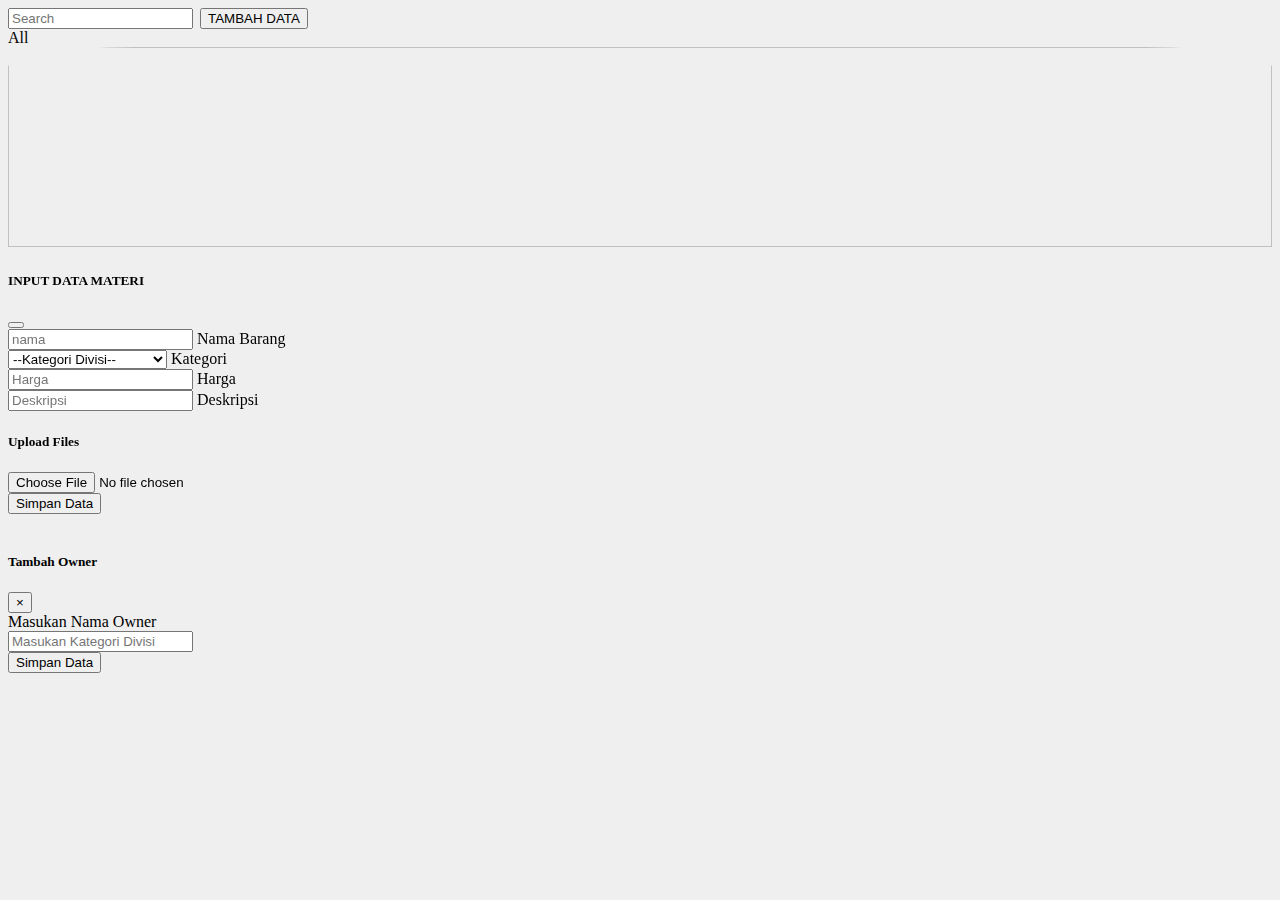
==== src/main/resources/templates/index.html @ 791f36bd "22" ====
<!DOCTYPE html>
<html lang="en" xmlns:th="http://www.thymeleaf.org">

<head>
    <meta charset="UTF-8" />
    <meta http-equiv="X-UA-Compatible" content="IE=edge" />
    <meta name="viewport" content="width=device-width, initial-scale=1.0" />
    <link rel="shortcut icon" sizes="16x16" th:href="@{/images/BTV.ico}" />
    <link rel="stylesheet" th:href="@{/css/styles.css}" />

    <!-- bootstrap -->
    <link th:href="@{https://cdn.jsdelivr.net/npm/bootstrap@5.0.2/dist/css/bootstrap.min.css}" rel="stylesheet"
        integrity="sha256-djO3wMl9GeaC/u6K+ic4Uj/LKhRUSlUFcsruzS7v5ms=" crossorigin="anonymous"
        referrerpolicy="no-referrer">
    <!-- font-awesome -->
    <link rel="stylesheet" th:href="@{https://cdnjs.cloudflare.com/ajax/libs/font-awesome/6.4.0/css/all.min.css}"
        integrity="sha384-iw3OoTErCYJJB9mCa8LNS2hbsQ7M3C0EpIsO/H5+EGAkPGc6rk+V8i04oW/K5xq0" crossorigin="anonymous">
    <!-- dataTable -->
    <link rel="stylesheet" th:href="@{https://cdn.datatables.net/1.13.5/css/dataTables.bootstrap5.min.css}"
        integrity="sha256-4W/j2Pv3N5VfbVDhzI8SKzHFHBfaOdZ2CZ1lXfxNofU=" crossorigin="anonymous"
        referrerpolicy="no-referrer">

    <link rel="stylesheet" href="https://cdn.jsdelivr.net/npm/sweetalert2@11.7.18/dist/sweetalert2.min.css"
        integrity="sha256-7jUS+MWeqkFdmW9ozkZ7mPagz+QmMbsBlt+Q3MsE+FU=" crossorigin="anonymous">

    <title>ASSET INFORMATION - B-Universe</title>
</head>

<body style="background-color: #efefef">
    <!-- <nav class="navbar navbar-expand-lg"
        th:style="'background-image:url('+@{/images/images2.png}+');background-size:cover;'">
        <a class="navbar-brand" href="#!" th:if="${session.work == 'BTV'}"><img class="img-fluid"
                th:src="@{/images/BTV.svg}" alt="" style="width: 80px; margin:auto 20px" /></a>
    </nav> -->

    <div class="container justify-content-center">
        <div class="input-group">
            <input id="searchData" type="text" class="form-control" placeholder="Search">
            <button type="button" class="btn btn-outline-primary" style="margin-left: 3px;" data-bs-toggle="modal"
                data-bs-target="#modalTambah">TAMBAH DATA</button>
        </div>
        <div class="row text-center pt-3 mb-5" style="width: 100%;">
            <div id="filters" class="filters">
                <a type="button" data-filter="*" style="border-radius: 50px;"
                    class="btn btn-outline-primary active">All</a>
                <a th:each="datak : ${kategori}" type="button" class="btn btn-outline-primary"
                    style="border-radius: 50px;" th:data-filter=".kategori'+${datak.id_kategori}+'"
                    th:text="${datak.nama_kategori}"></a>
            </div>
        </div>
        <div class="row">
            <div th:each="data : ${data}" class="col-lg-3 col-md-4 col-sm-6 itemss">
                <div class="card-container " data-bs-toggle="modal" data-bs-target="#modalDetail"
                    th:onclick="'findbyid(' + ${data.id} + ')'">
                    <div class="card mt-3" style="border-radius: 10%;">
                        <div class="card-body text-center">
                            <img th:src="@{/streamImage(filename=${data.filename})}"
                                style="width: 100%; height:200px; object-fit: cover; border-top-left-radius: 10%; border-top-right-radius: 10%;">
                            <h5 th:text="${data.nama}" class="card-title"></h5>
                            <p th:text="${data.kategori}" th:class="'kategori'+${kategori.id_kategori}+''"></p>
                            <p th:text="${data.deskripsi}"></p>
                            <!-- <p th:text="${data.harga}"></p> -->
                        </div>
                    </div>
                </div>
            </div>
        </div>
    </div>

    <div class="modal fade" id="modalTambah" tabindex="-1" aria-hidden="true" style="backdrop-filter: blur(10px);">
        <div class="modal-dialog modal-lg">
            <div class="modal-content">
                <div class="modal-header">
                    <h5 class="modal-title">INPUT DATA MATERI</h5>
                    <button type="button" class="btn-close" data-bs-dismiss="modal" aria-label="Close"></button>
                </div>
                <div class="modal-body">
                    <form id="formMateri" action="#" enctype="multipart/form-data">
                        <div class="card-body">
                            <div class="form-floating mb-3">
                                <input type="text" id="nama" class="form-control" required="true" placeholder="nama" />
                                <label for="nama">Nama Barang</label>
                            </div>
                            <div class="form-floating mb-3">
                                <select type='text' id='Kategori' class='form-control'>
                                    <option value='' selected disabled>--Kategori Divisi--</option>
                                    <option th:each="cat : ${kategori}" th:id="${cat.nama_kategori}"
                                        th:value="${cat.nama_kategori}" th:text="${cat.nama_kategori}"></option>
                                    <option value="tambahOwn">Tambah Kategori Divisi</option>
                                </select>
                                <label for="Kategori">Kategori</label>
                            </div>
                            <div class="form-floating mb-3">
                                <input type="text" class="form-control" id="Harga" name="Harga" placeholder="Harga"
                                    value="" />
                                <label for="Harga">Harga</label>
                            </div>
                            <div class="form-floating mb-3">
                                <input type="text" class="form-control" id="Deskripsi" name="Deskripsi"
                                    placeholder="Deskripsi" value="" />
                                <label for="Deskripsi">Deskripsi</label>
                            </div>
                            <div class="form-group file_container mb-3">
                                <h5 for="file" class="form-label">Upload Files</h5>
                                <input type="file" class="form-control" name="files" id="filee" accept="image/*" />
                            </div>
                        </div>
                    </form>
                </div>
                <div class="modal-footer">
                    <button type="button" id="nambah" onclick="nambahedit()" class="btn btn-primary">
                        Simpan Data
                    </button>
                </div>
            </div>
        </div>
    </div>

    <div id="modalDetail" class="modal fade" tabindex="-1" role="dialog" aria-labelledby="modalDetail"
        aria-hidden="true" style="backdrop-filter: blur(10px);">
        <div class="modal-dialog modal-dialog-centered modal-fullscreen-sm-down">
            <div class="modal-content">
                <!-- <div class="modal-body"> -->
                <img class="img-responsive" id="tempatprev" src="" />
                <!-- </div> -->
            </div>
        </div>
    </div>

    <div class="modal fade" id="modalOwn" tabindex="-1" aria-hidden="true">
        <div class="modal-dialog modal-lg vh-100">
            <div class="modal-content">
                <div class="modal-header">
                    <h5 class="modal-title">Tambah Owner</h5>
                    <button type="button" class="close" data-dismiss="modal" aria-label="Close">
                        <span aria-hidden="true">&times;</span>
                    </button>
                </div>
                <div class="modal-body">
                    <div class="tab-pane fade show active" id="ex3-tabs-1" role="tabpanel" aria-labelledby="ex3-tab-1">
                        <form id="formOwn" action="#" enctype="multipart/form-data">
                            <div class="card-body">
                                <div class="form-group">
                                    <!-- <input type="text" name="iduser" id="iduser" class="form-control" hidden /> -->
                                    <label>Masukan Nama Owner</label>
                                    <div class="input-group mb-3">
                                        <input type="text" id="nmOwner" class="form-control"
                                            placeholder="Masukan Kategori Divisi" required />
                                    </div>
                                </div>

                                <div class="d-flex justify-content-center">
                                    <button type="button" id="simpanOwner" class="btn btn-primary"
                                        onclick="nambahOwner()">
                                        Simpan Data
                                    </button>
                                </div>
                            </div>
                    </div>
                    </form>
                </div>
            </div>
        </div>
    </div>





    <script th:src="@{https://code.jquery.com/jquery-3.7.0.js}"
        integrity="sha256-JlqSTELeR4TLqP0OG9dxM7yDPqX1ox/HfgiSLBj8+kM=" crossorigin="anonymous"
        referrerpolicy="no-referrer"></script>
    <script th:src="@{https://cdn.jsdelivr.net/npm/@popperjs/core@2.9.2/dist/umd/popper.min.js}"
        integrity="sha256-WgfGn5Bh6xLjmgMTWKT1Z/MKACrWGCY5rIT9G9ovbmU=" crossorigin="anonymous"
        referrerpolicy="no-referrer"></script>
    <script th:src="@{https://cdn.jsdelivr.net/npm/bootstrap@5.0.2/dist/js/bootstrap.min.js}"
        integrity="sha256-XDbijJp72GS2c+Ij234ZNJIyJ1Nv+9+HH1i28JuayMk=" crossorigin="anonymous"
        referrerpolicy="no-referrer"></script>
    <script src="https://cdn.jsdelivr.net/npm/sweetalert2@11.7.18/dist/sweetalert2.all.min.js"
        integrity="sha256-eYINpiFTsm812/hOBxFCGaSZzPvHBZZFYSe5ZWLgYzo=" crossorigin="anonymous"></script>
    <script type="text/javascript" th:src="@{https://cdnjs.cloudflare.com/ajax/libs/axios/1.2.0/axios.min.js}"
        integrity="sha256-xJNTehIpC6/bk41FMzIkPAjeo8cYvnGnxbv/YgAM1og=" crossorigin="anonymous"
        referrerpolicy="no-referrer"></script>
    <script th:src="@{https://cdnjs.cloudflare.com/ajax/libs/font-awesome/6.4.0/js/all.min.js}"
        integrity="sha384-Y7LSKwoY+C2iyfu/oupNnkGEN3EgA6skmJeVg5AyQk7ttcjX0XsLREmmuJW/SdbU"
        crossorigin="anonymous"></script>
    <script th:src="@{https://cdnjs.cloudflare.com/ajax/libs/jquery.isotope/3.0.6/isotope.pkgd.min.js}"
        integrity="sha384-vtH+5pZsjdWxaTWlFSCrWM6i0TIG0HKOqJbPo91LB35dvWpVzuWdJeVoNweP+eoY"
        crossorigin="anonymous"></script>
    <script th:inline="javascript">
        /*<![CDATA[*/
        $(document).ready(function () {
            var $grid = $('.row').isotope({
                itemSelector: '.itemss',
                layoutMode: 'fitRows'
            });

            // Search Input Event Listener
            $("#searchData").keyup(function () {
                var searchText = $(this).val().toLowerCase();

                // Filter the Isotope items based on the search text
                $grid.isotope({
                    filter: function () {
                        var cardTitle = $(this).find(".card-title").text().toLowerCase();
                        // var cat = $(this).find(".kategori").text().toLowerCase();
                        return searchText === "" || cardTitle.includes(searchText);
                    }
                });
            });
        });

        $('#Kategori').change(function () {
            var opval = $(this).val();
            if (opval == "tambahOwn") {
                $('#modalOwn').modal("show");
            }
        });

        //kategori
        function nambahOwner() {
            var url = `/Inputkategori?nama=${$("#nmOwner").val()}`;
            axios({
                method: "post",
                url: url,
                headers: { "Content-Type": "multipart/form-data" },
            })
                .then(function (response) {
                    Swal.fire({
                        position: "center",
                        icon: response.data.icon,
                        title: response.data.message,
                        showConfirmButton: false,
                        timer: 1500,
                    }).then((result) => {
                    });
                })
                .catch(function (obj) {
                    Swal.fire({
                        position: "center",
                        icon: obj.response.data.icon,
                        title: obj.response.data.message,
                        showConfirmButton: false,
                        timer: 1500,
                    }).then((result) => {
                    });
                });
        };

        function nambahedit() {
            var bodyFormData = new FormData();
            var inputFile = document.getElementsByName("files")[0]; // Assuming you have only one input for the file

            bodyFormData.append("files", inputFile.files[0]);

            var url = `/post?nama=${$("#nama").val()}&deskripsi=${$("#Deskripsi").val()}&harga=${$("#Harga").val()}&kategori=${$("#Kategori option:selected").val()}`;
            Swal.fire({
                title: 'Please wait...',
                html: 'Uploading file',
                showConfirmButton: false,
                allowOutsideClick: false,
                willOpen: () => {
                    Swal.showLoading();
                },
            })
            axios({
                method: "post",
                url: url,
                data: bodyFormData,
                headers: { "Content-Type": "multipart/form-data" },
            })
                .then(function (response) {
                    Swal.fire({
                        position: "center",
                        icon: response.data.icon,
                        title: response.data.message,
                        showConfirmButton: true,
                        confirmButtonColor: '#198754'
                    }).then((result) => {

                        location.reload();

                    });
                })
                .catch(function (obj) {
                    Swal.fire({
                        position: "center",
                        icon: obj.response.data.icon,
                        title: obj.response.data.message,
                        showConfirmButton: true,
                        confirmButtonColor: '#198754'
                    }).then((result) => {

                        location.reload();

                    });
                })
        };

        function findbyid(id) {
            $.get(`/find?id=${id}`, function (datas) {
                var si = datas.data;
                $("#tempatprev").attr("src", `/streamImage?filename=${si.filename}`);
                // $("#detailJudul").val(si.nama);
                // $("#kategoris").val(si.kategori);
                // $("#hargabar").val(si.harga);
                // $("#deksripsis").val(si.deskripsi);
            })
        }

        /*]]>*/
    </script>
</body>

</html>
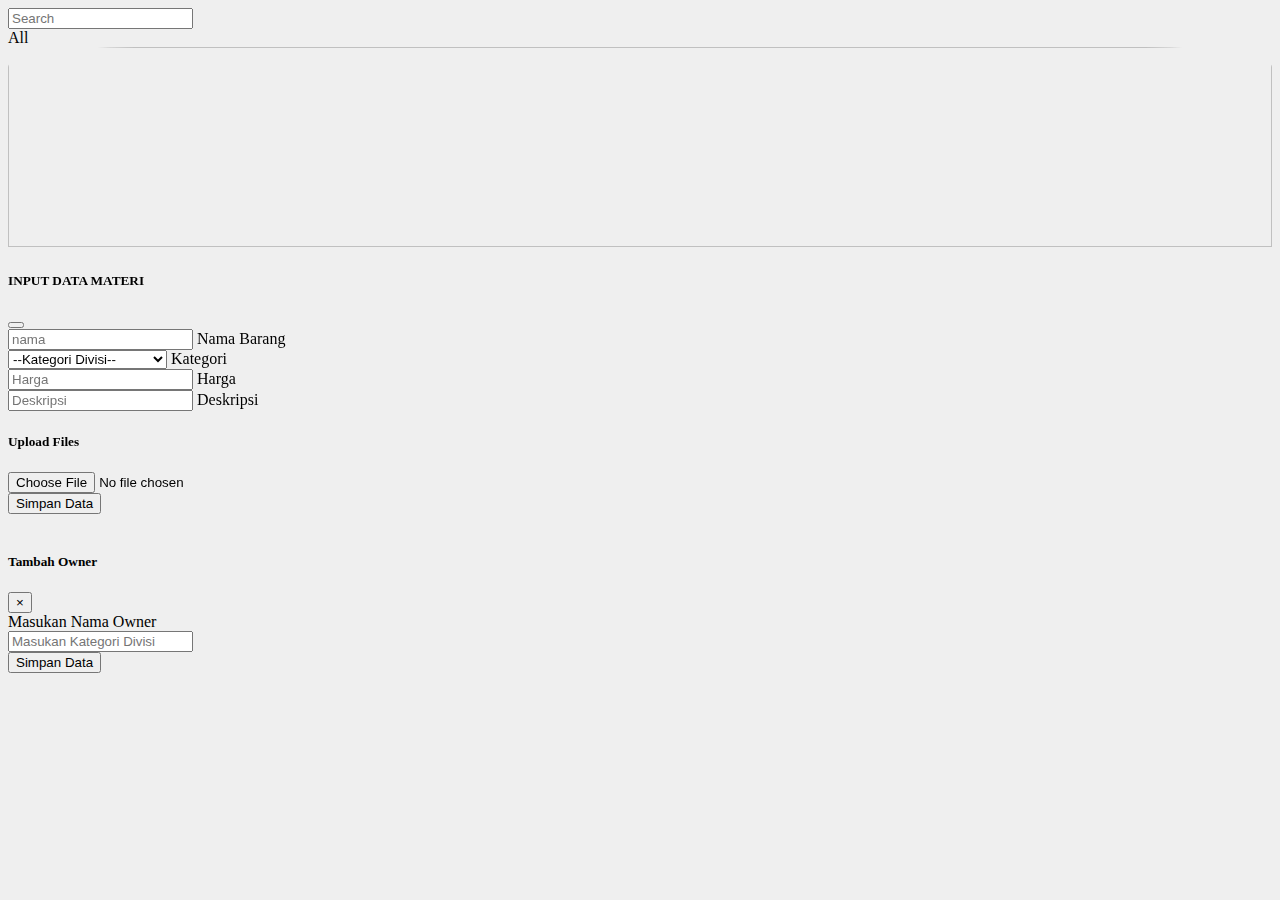
==== commit 9a49ae69: "3" ====
--- a/src/main/resources/templates/index.html
+++ b/src/main/resources/templates/index.html
@@ -33,19 +33,17 @@
                 th:src="@{/images/BTV.svg}" alt="" style="width: 80px; margin:auto 20px" /></a>
     </nav> -->
 
-    <div class="container justify-content-center">
+    <div class="container justify-content-center mt-5">
         <div class="input-group">
             <input id="searchData" type="text" class="form-control" placeholder="Search">
-            <button type="button" class="btn btn-outline-primary" style="margin-left: 3px;" data-bs-toggle="modal"
-                data-bs-target="#modalTambah">TAMBAH DATA</button>
         </div>
         <div class="row text-center pt-3 mb-5" style="width: 100%;">
             <div id="filters" class="filters">
-                <a type="button" data-filter="*" style="border-radius: 50px;"
-                    class="btn btn-outline-primary active">All</a>
-                <a th:each="datak : ${kategori}" type="button" class="btn btn-outline-primary"
-                    style="border-radius: 50px;" th:data-filter=".kategori'+${datak.id_kategori}+'"
-                    th:text="${datak.nama_kategori}"></a>
+                <a type="button" data-filter="" style="border-radius: 50px;"
+                    class="btn btn-outline-primary pil active">All</a>
+                <a th:each="datak : ${kategori}" type="button" class="btn btn-outline-primary pil"
+                    style="border-radius: 50px; margin-right: 3px;" th:text="${datak.nama_kategori}"
+                    th:data-filter="${datak.nama_kategori}"></a>
             </div>
         </div>
         <div class="row">
@@ -57,9 +55,9 @@
                             <img th:src="@{/streamImage(filename=${data.filename})}"
                                 style="width: 100%; height:200px; object-fit: cover; border-top-left-radius: 10%; border-top-right-radius: 10%;">
                             <h5 th:text="${data.nama}" class="card-title"></h5>
-                            <p th:text="${data.kategori}" th:class="'kategori'+${kategori.id_kategori}+''"></p>
+                            <p th:text="${data.kategori}" class="kategoris"></p>
                             <p th:text="${data.deskripsi}"></p>
-                            <!-- <p th:text="${data.harga}"></p> -->
+                            <p th:text="${data.harga}"></p>
                         </div>
                     </div>
                 </div>
@@ -81,7 +79,7 @@
                                 <input type="text" id="nama" class="form-control" required="true" placeholder="nama" />
                                 <label for="nama">Nama Barang</label>
                             </div>
-                            <div class="form-floating mb-3">
+                            <div class="form-floating mb-3" id="formkat">
                                 <select type='text' id='Kategori' class='form-control'>
                                     <option value='' selected disabled>--Kategori Divisi--</option>
                                     <option th:each="cat : ${kategori}" th:id="${cat.nama_kategori}"
@@ -195,6 +193,20 @@
                 layoutMode: 'fitRows'
             });
 
+            $("#filters .pil").on('click', function () {
+                $("#filters .pil").removeClass("active");
+                $(this).addClass("active");
+
+                var dataFilterValue = $(this).attr("data-filter");
+
+                $grid.isotope({
+                    filter: function () {
+                        var cat = $(this).find(".kategoris").text();
+                        return dataFilterValue === "" || cat.includes(dataFilterValue);
+                    }
+                });
+            });
+
             // Search Input Event Listener
             $("#searchData").keyup(function () {
                 var searchText = $(this).val().toLowerCase();
@@ -214,6 +226,7 @@
             var opval = $(this).val();
             if (opval == "tambahOwn") {
                 $('#modalOwn').modal("show");
+                $('#modalTambah').modal("hide");
             }
         });
 
@@ -233,6 +246,9 @@
                         showConfirmButton: false,
                         timer: 1500,
                     }).then((result) => {
+                        $('#modalOwn').modal("hide");
+                        $('#formkat').load(' #formkat');
+                        $('#modalTambah').modal("show");
                     });
                 })
                 .catch(function (obj) {
@@ -243,6 +259,9 @@
                         showConfirmButton: false,
                         timer: 1500,
                     }).then((result) => {
+                        $('#modalOwn').modal("hide");
+                        $('#formkat').load(' #formkat');
+                        $('#modalTambah').modal("show");
                     });
                 });
         };
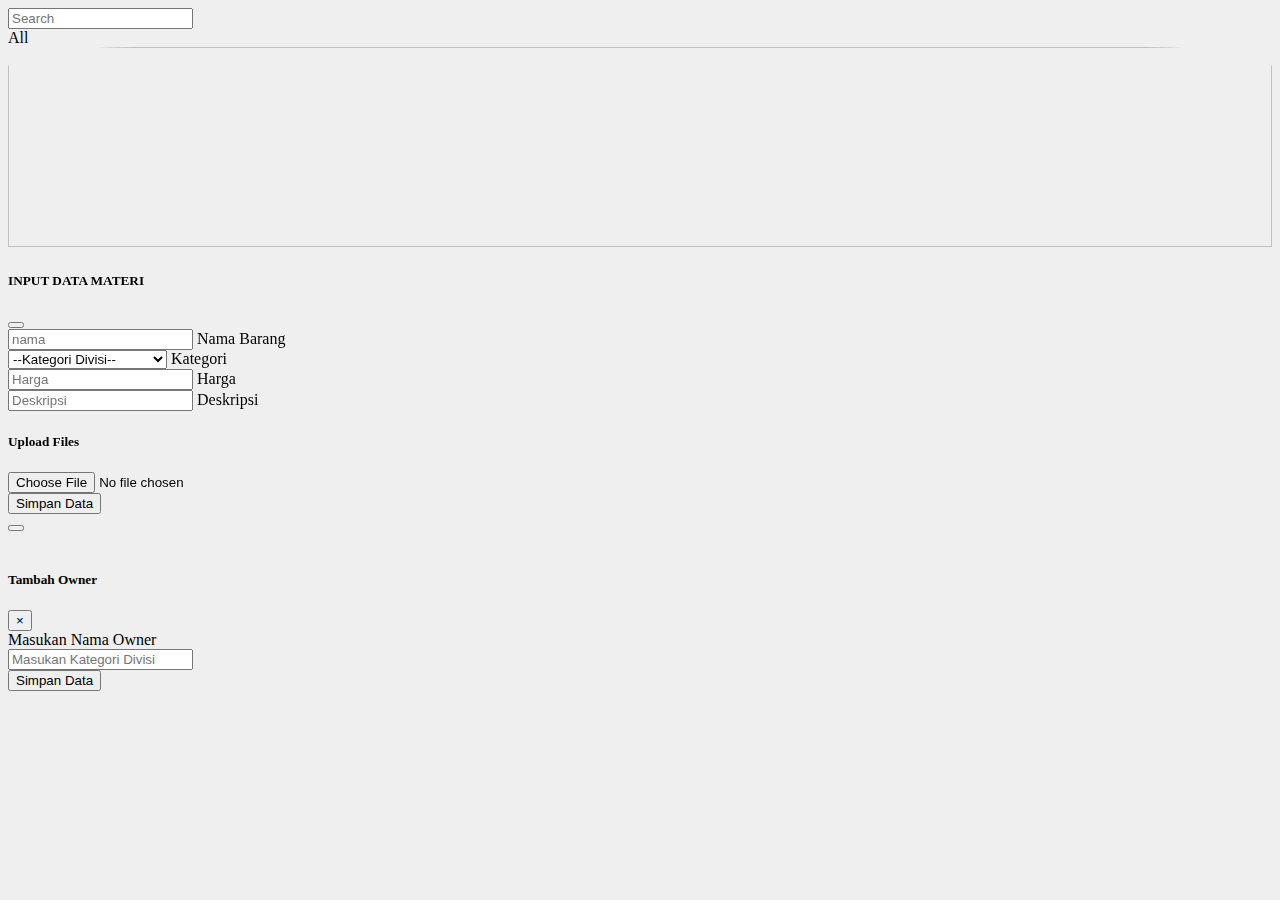
==== commit f21bf7bc: "1" ====
--- a/src/main/resources/templates/index.html
+++ b/src/main/resources/templates/index.html
@@ -116,8 +116,12 @@
 
     <div id="modalDetail" class="modal fade" tabindex="-1" role="dialog" aria-labelledby="modalDetail"
         aria-hidden="true" style="backdrop-filter: blur(10px);">
-        <div class="modal-dialog modal-dialog-centered modal-fullscreen-sm-down">
+        <div class="modal-dialog modal-dialog-centered">
+            
             <div class="modal-content">
+                <div class="modal-header">
+                    <button type="button" class="btn-close" data-bs-dismiss="modal" aria-label="Close"></button>
+                </div>
                 <!-- <div class="modal-body"> -->
                 <img class="img-responsive" id="tempatprev" src="" />
                 <!-- </div> -->
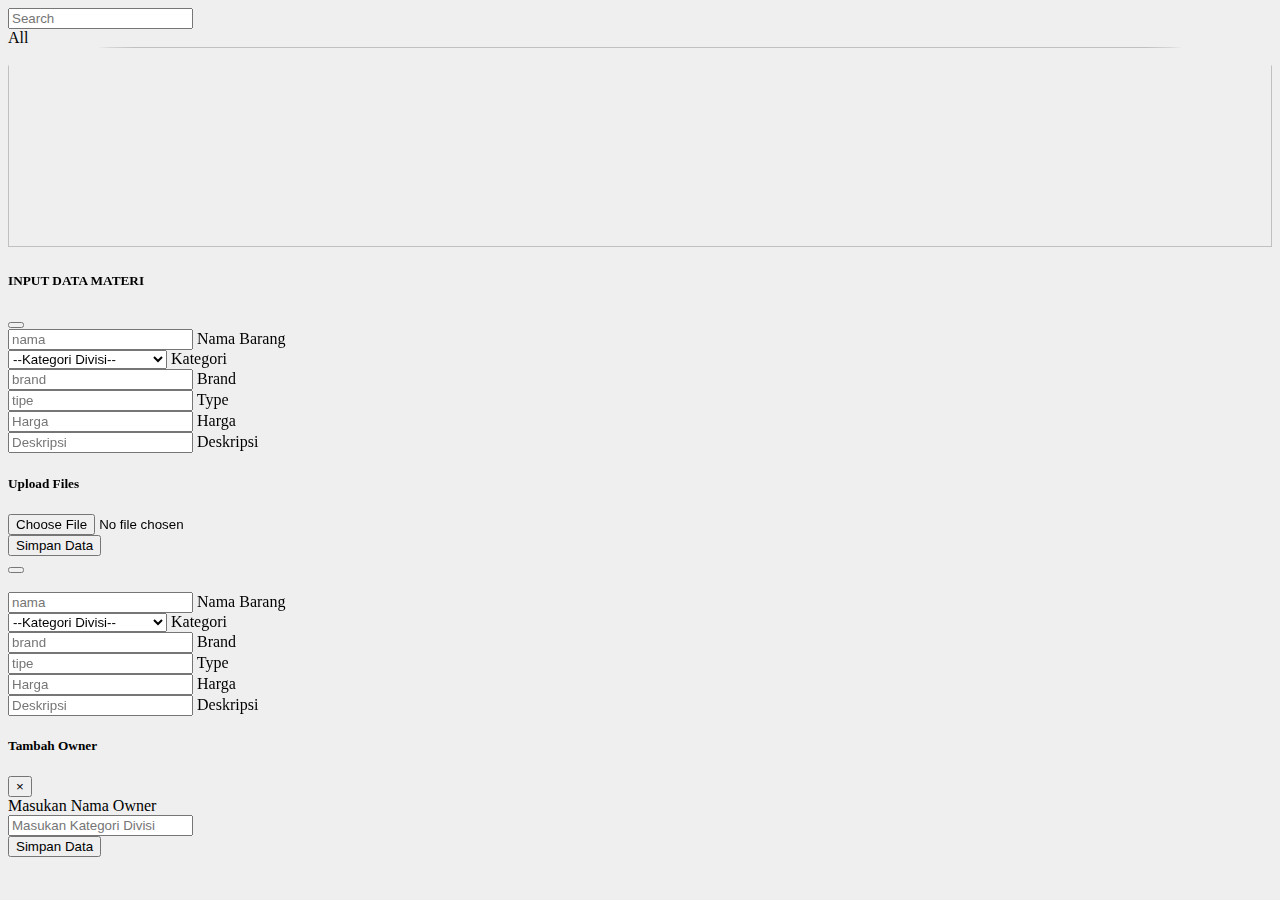
==== commit e453562c: "11" ====
--- a/src/main/resources/templates/index.html
+++ b/src/main/resources/templates/index.html
@@ -55,9 +55,9 @@
                             <img th:src="@{/streamImage(filename=${data.filename})}"
                                 style="width: 100%; height:200px; object-fit: cover; border-top-left-radius: 10%; border-top-right-radius: 10%;">
                             <h5 th:text="${data.nama}" class="card-title"></h5>
-                            <p th:text="${data.kategori}" class="kategoris"></p>
-                            <p th:text="${data.deskripsi}"></p>
-                            <p th:text="${data.harga}"></p>
+                            <p th:text="${data.kategori}" class="kategoris" hidden></p>
+                            <p th:text="${data.deskripsi}" hidden></p>
+                            <p th:text="${data.harga}" hidden></p>
                         </div>
                     </div>
                 </div>
@@ -89,6 +89,16 @@
                                 <label for="Kategori">Kategori</label>
                             </div>
                             <div class="form-floating mb-3">
+                                <input type="text" class="form-control" id="brand" name="brand" placeholder="brand"
+                                    value="" />
+                                <label for="brand">Brand</label>
+                            </div>
+                            <div class="form-floating mb-3">
+                                <input type="text" class="form-control" id="tipe" name="tipe" placeholder="tipe"
+                                    value="" />
+                                <label for="tipe">Type</label>
+                            </div>
+                            <div class="form-floating mb-3">
                                 <input type="text" class="form-control" id="Harga" name="Harga" placeholder="Harga"
                                     value="" />
                                 <label for="Harga">Harga</label>
@@ -125,6 +135,41 @@
                 <!-- <div class="modal-body"> -->
                 <img class="img-responsive" id="tempatprev" src="" />
                 <!-- </div> -->
+                <div class="modal-footer">
+                    <div class="form-floating mb-3">
+                        <input type="text" id="namad" class="form-control" required="true" placeholder="nama" />
+                        <label for="nama">Nama Barang</label>
+                    </div>
+                    <div class="form-floating mb-3" id="formkatd">
+                        <select type='text' id='Kategorid' class='form-control'>
+                            <option value='' selected disabled>--Kategori Divisi--</option>
+                            <option th:each="cat : ${kategori}" th:id="${cat.nama_kategori}"
+                                th:value="${cat.nama_kategori}" th:text="${cat.nama_kategori}"></option>
+                            <option value="tambahOwn">Tambah Kategori Divisi</option>
+                        </select>
+                        <label for="Kategorid">Kategori</label>
+                    </div>
+                    <div class="form-floating mb-3">
+                        <input type="text" class="form-control" id="brandd" name="brand" placeholder="brand"
+                            value="" />
+                        <label for="brand">Brand</label>
+                    </div>
+                    <div class="form-floating mb-3">
+                        <input type="text" class="form-control" id="tiped" name="tipe" placeholder="tipe"
+                            value="" />
+                        <label for="tipe">Type</label>
+                    </div>
+                    <div class="form-floating mb-3">
+                        <input type="text" class="form-control" id="Hargad" name="Harga" placeholder="Harga"
+                            value="" />
+                        <label for="Harga">Harga</label>
+                    </div>
+                    <div class="form-floating mb-3">
+                        <input type="text" class="form-control" id="Deskripsid" name="Deskripsi"
+                            placeholder="Deskripsi" value="" />
+                        <label for="Deskripsi">Deskripsi</label>
+                    </div>
+                </div>
             </div>
         </div>
     </div>
@@ -324,10 +369,12 @@
             $.get(`/find?id=${id}`, function (datas) {
                 var si = datas.data;
                 $("#tempatprev").attr("src", `/streamImage?filename=${si.filename}`);
-                // $("#detailJudul").val(si.nama);
-                // $("#kategoris").val(si.kategori);
-                // $("#hargabar").val(si.harga);
-                // $("#deksripsis").val(si.deskripsi);
+                $("#namad").val(si.nama);
+                $("#Kategorid").val(si.kategori);
+                $("#Hargad").val(si.harga);
+                $("#Deskripsid").val(si.deskripsi);
+                $("#brandd").val(si.brand);
+                $("#tiped").val(si.type);
             })
         }
 
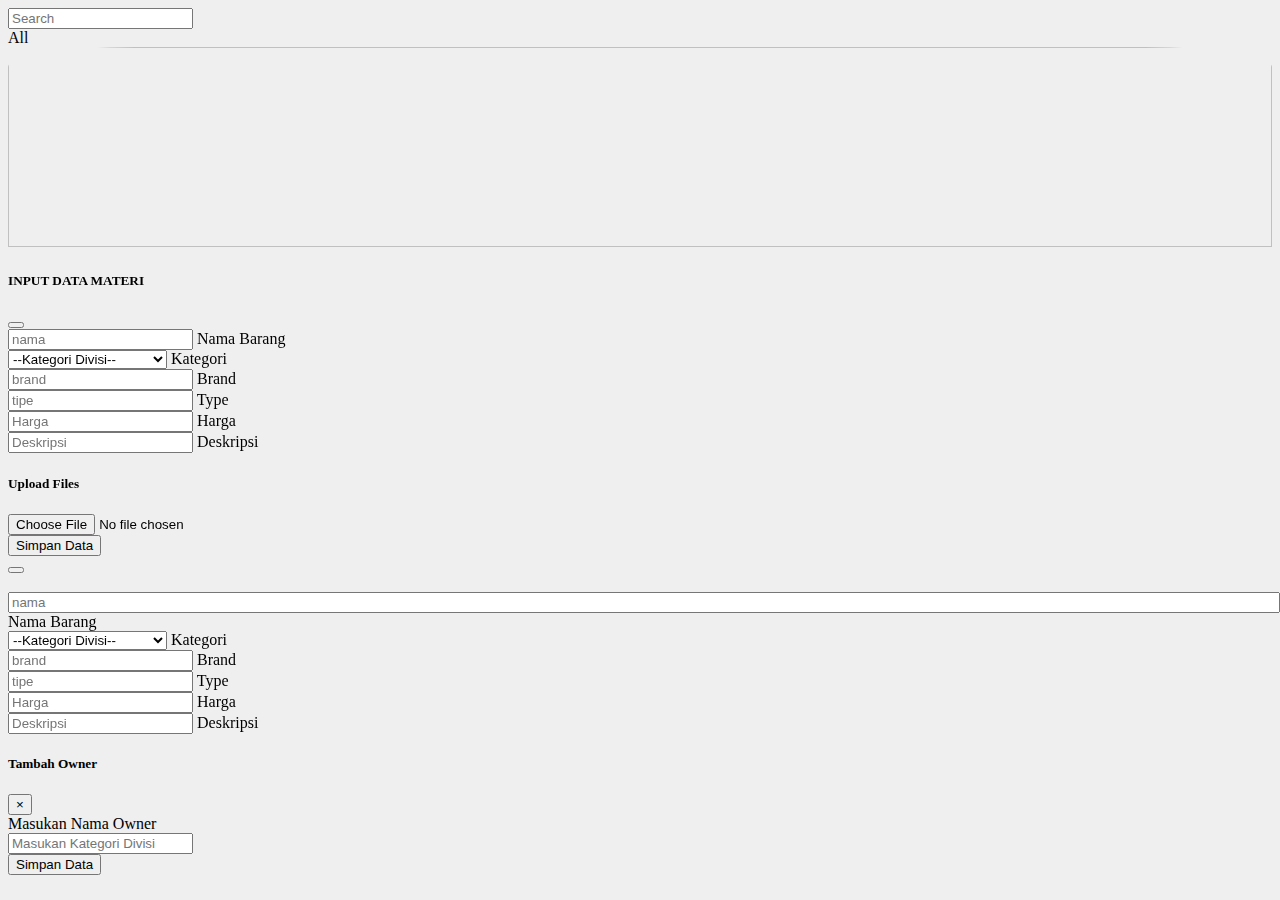
==== commit ba1cdc44: "11" ====
--- a/src/main/resources/templates/index.html
+++ b/src/main/resources/templates/index.html
@@ -137,7 +137,7 @@
                 <!-- </div> -->
                 <div class="modal-footer">
                     <div class="form-floating mb-3">
-                        <input type="text" id="namad" class="form-control" required="true" placeholder="nama" />
+                        <input type="text" id="namad" class="form-control" placeholder="nama" style="width: 100%;"/>
                         <label for="nama">Nama Barang</label>
                     </div>
                     <div class="form-floating mb-3" id="formkatd">
